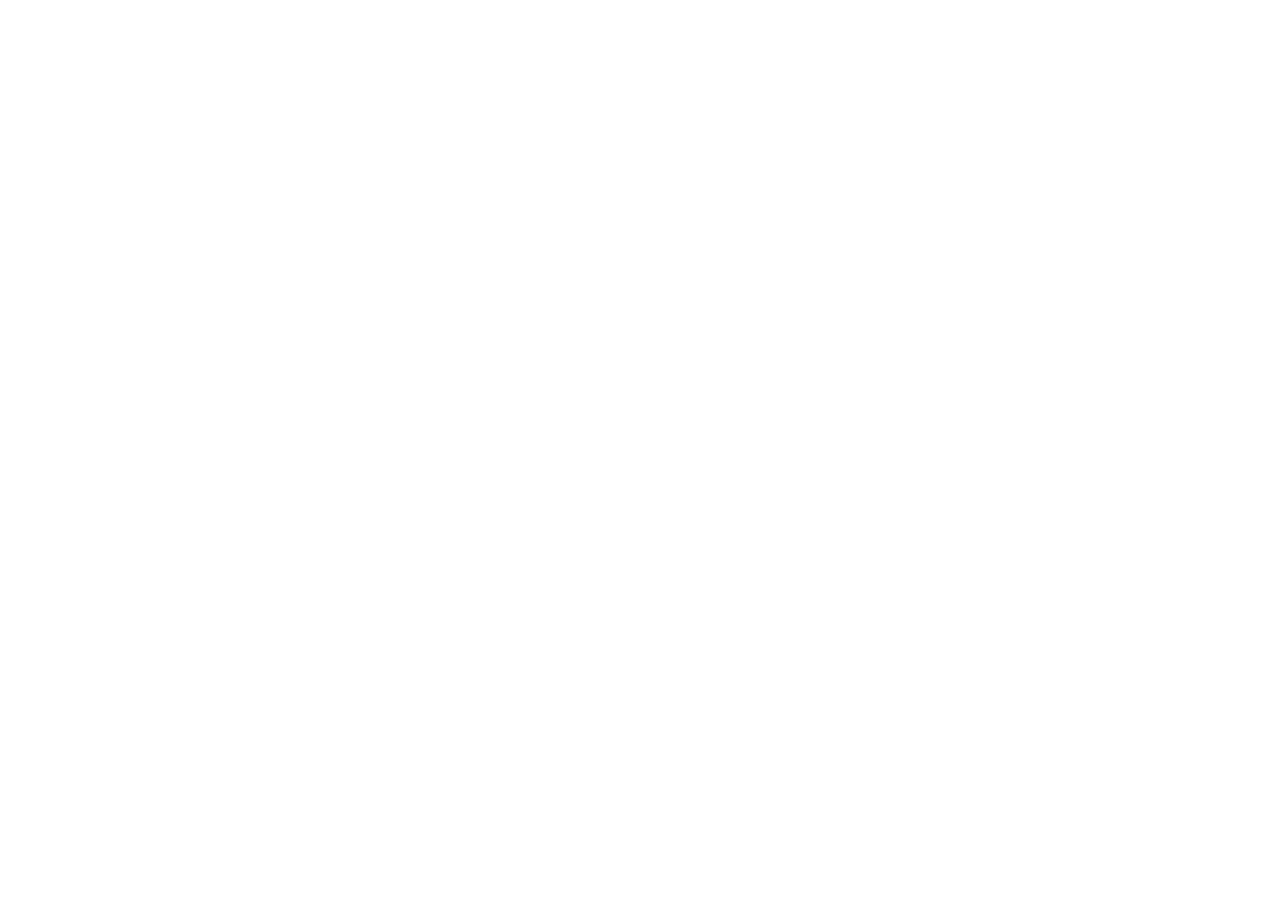
==== index.html @ 7a00994c "task: created the files needed for a website and added the HTML to the index file so that it can be " ====
<!doctype html>

<html lang="en">
<head>
    <meta charset="utf-8">

    <title>The HTML5 Herald</title>
    <meta name="description" content="The HTML5 Herald">
    <meta name="author" content="SitePoint">

    <link rel="stylesheet" href="css/styles.css?v=1.0">

</head>

<body>
<script src="js/scripts.js"></script>
</body>
</html>
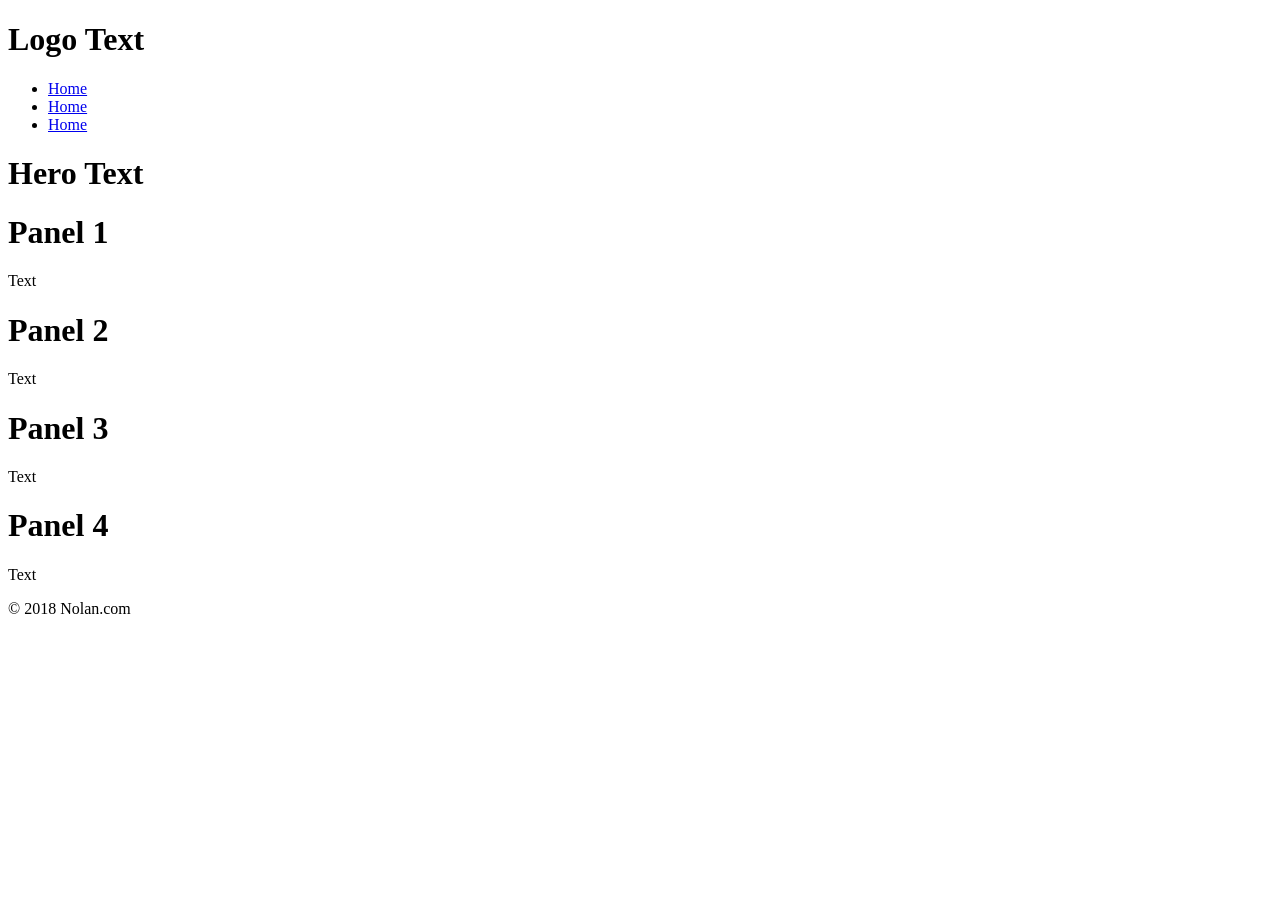
==== commit 5841a626: "task: the divs were added into the html code" ====
--- a/index.html
+++ b/index.html
@@ -13,6 +13,51 @@
 </head>
 
 <body>
+
+    <div id="wrapper">
+        <div id="logo">
+            <h1>Logo Text</h1>
+        </div>
+
+        <div id="menu">
+            <ul>
+                <li> <a href="#">Home</a></li>
+                <li> <a href="#">Home</a></li>
+                <li> <a href="#">Home</a></li>
+            </ul>
+        </div>
+
+        <div id="banner">
+            <h1>Hero Text</h1>
+        </div>
+
+        <div id="panel">
+            <h1>Panel  1</h1>
+            <p>Text</p>
+        </div>
+
+        <div id="panel">
+            <h1>Panel 2</h1>
+            <p>Text</p>
+        </div>
+
+        <div id="panel">
+            <h1>Panel 3</h1>
+            <p>Text</p>
+        </div>
+
+        <div id="panel">
+            <h1>Panel 4</h1>
+            <p>Text</p>
+        </div>
+
+        <div id="footer">
+            &copy; 2018 Nolan.com
+        </div>
+
+
+    </div>
+
 <script src="js/scripts.js"></script>
 </body>
 </html>
